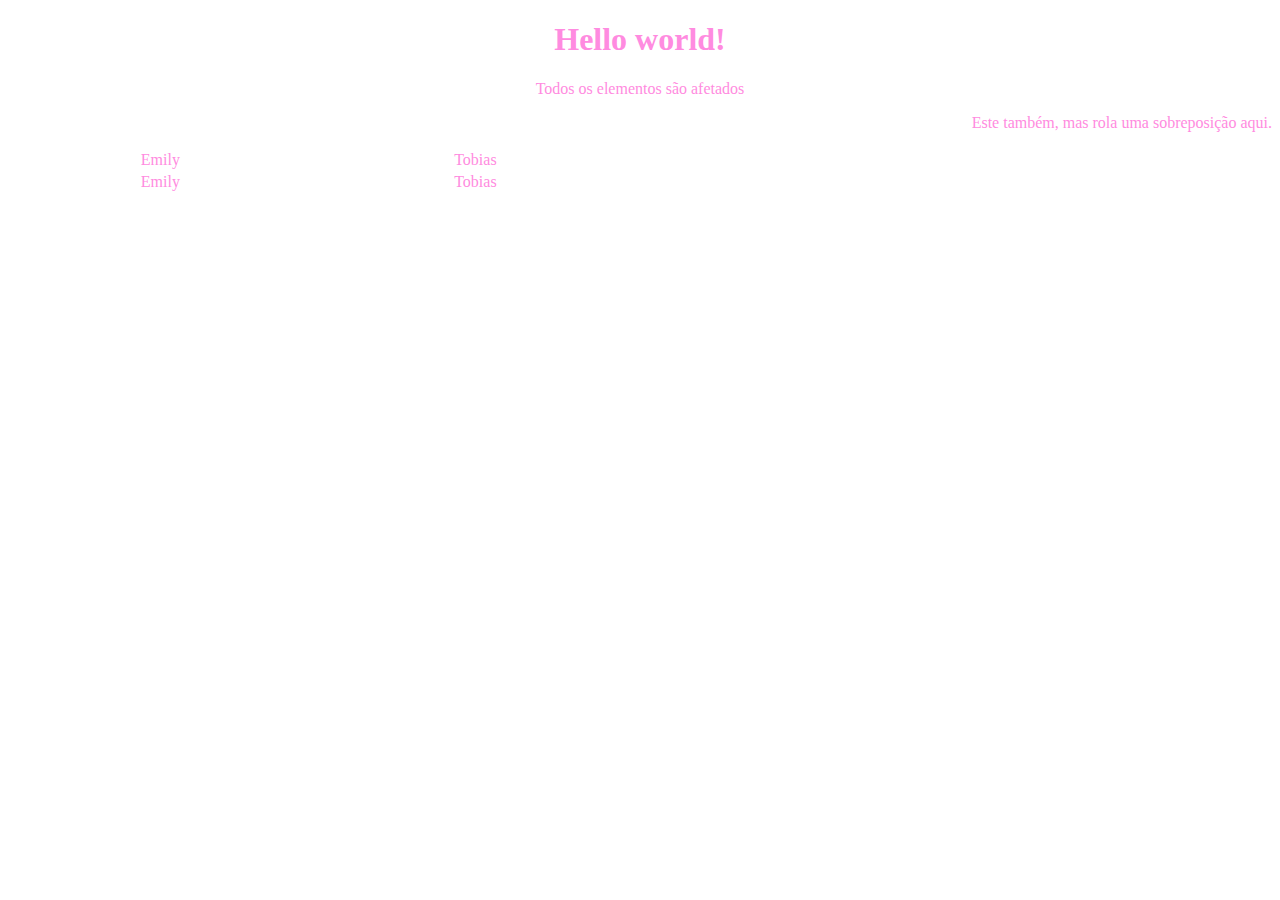
==== Atv_Aula3/index.html @ e7d3139d "atv03 all code" ====
<!DOCTYPE html>
<html lang="en">
<head>
    <meta charset="UTF-8">
    <meta name="viewport" content="width=device-width, initial-scale=1.0">
    <style>
        * {text-align: center;color: #ff8be0;}
        #p1 {text-align: right;}
        #tb1 {border: 1px;width:50%;}
    </style>
</head>
<body>
    <h1>Hello world!</h1>
    <p>Todos os elementos são afetados</p>
    <p id="p1">Este também, mas rola uma sobreposição aqui.</p>
    <table id="tb1">
        <tr>
          <td>Emily</td>
          <td>Tobias</td>
        </tr>
          <tr>
          <td>Emily</td>
          <td>Tobias</td>
        </tr>
      </table>
      
</body>
</html>
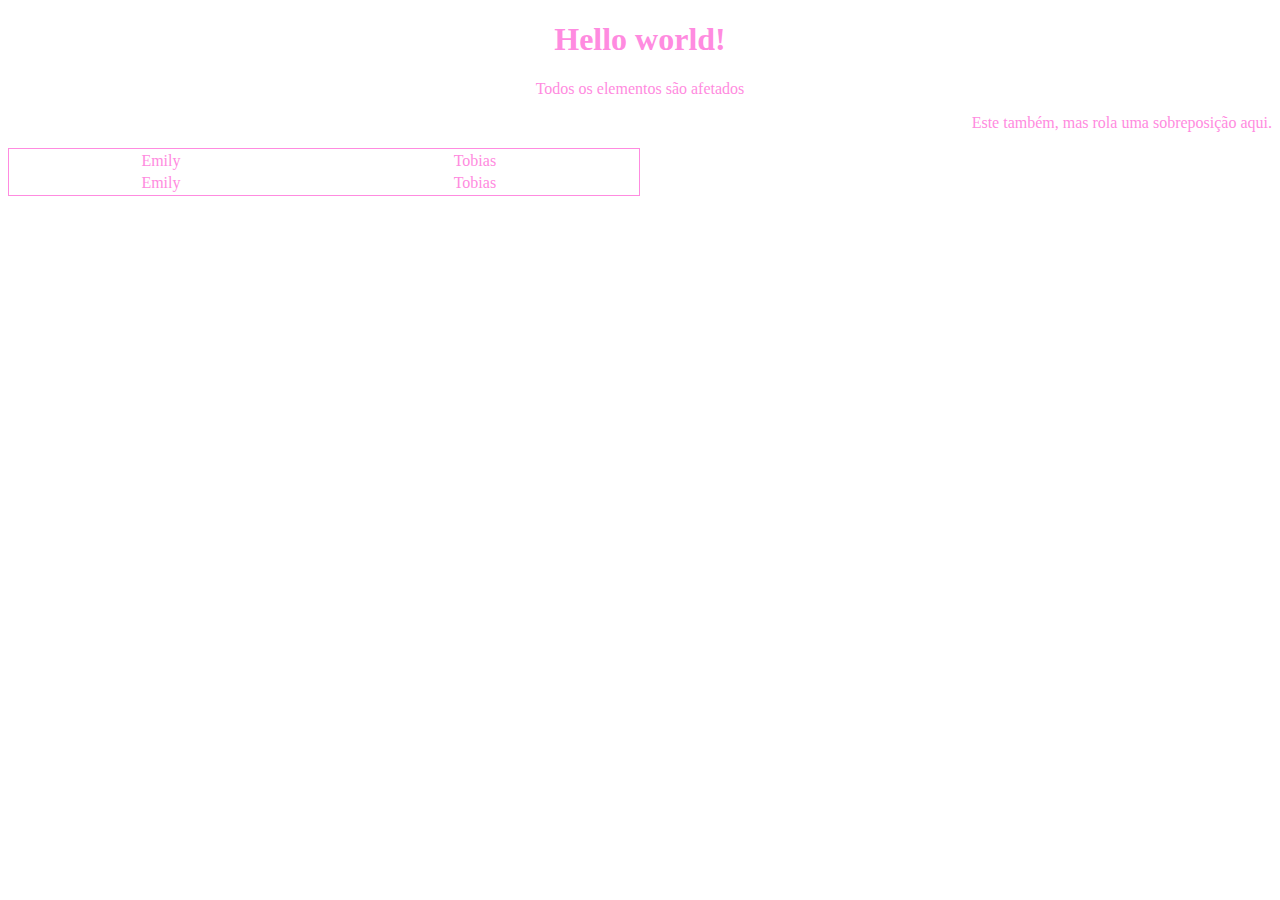
==== commit f257ce29: "add border" ====
--- a/Atv_Aula3/index.html
+++ b/Atv_Aula3/index.html
@@ -6,7 +6,7 @@
     <style>
         * {text-align: center;color: #ff8be0;}
         #p1 {text-align: right;}
-        #tb1 {border: 1px;width:50%;}
+        #tb1 {border: solid 1px;width:50%;}
     </style>
 </head>
 <body>
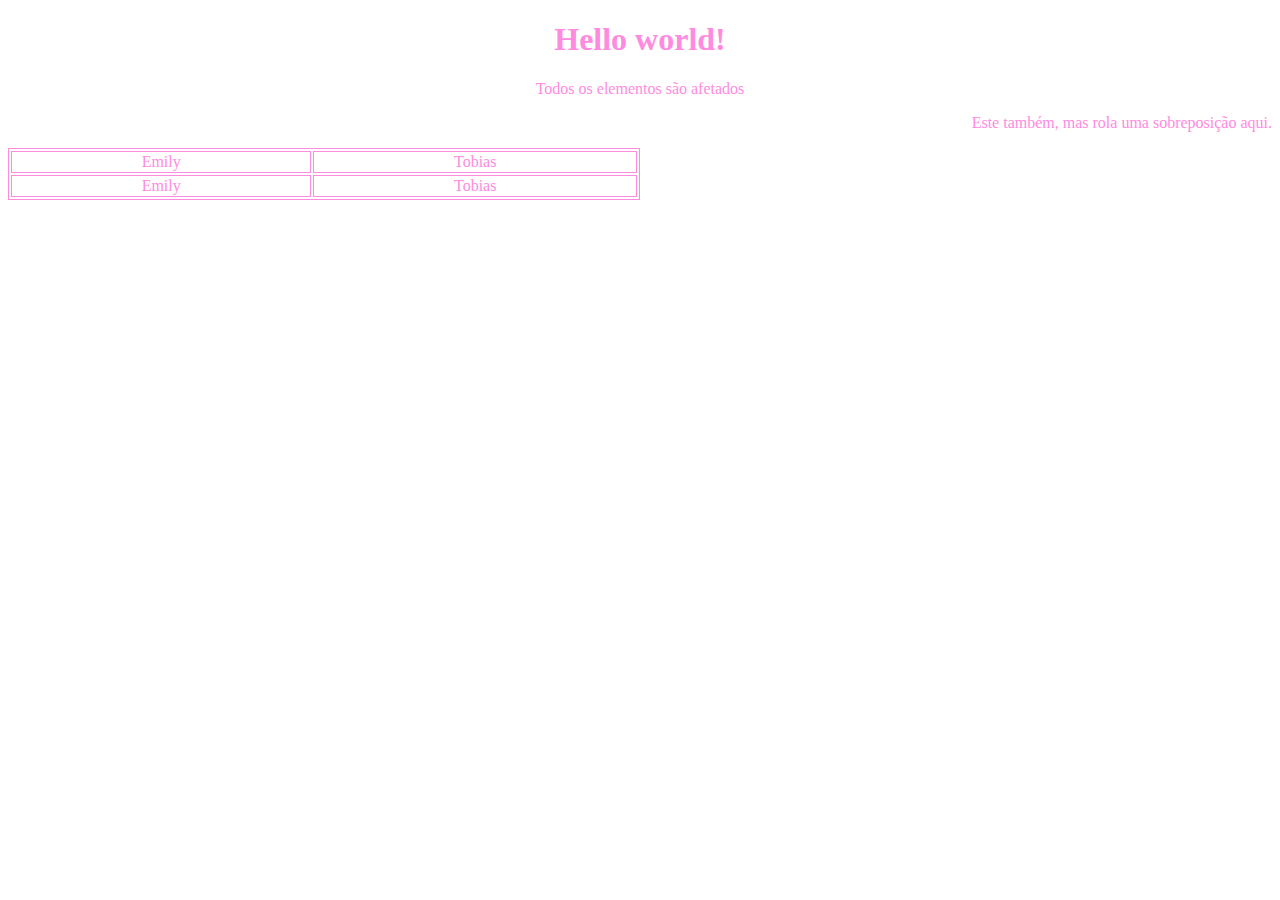
==== commit 22c1acb1: "Border td" ====
--- a/Atv_Aula3/index.html
+++ b/Atv_Aula3/index.html
@@ -7,6 +7,7 @@
         * {text-align: center;color: #ff8be0;}
         #p1 {text-align: right;}
         #tb1 {border: solid 1px;width:50%;}
+        #td{border: solid 1px;}
     </style>
 </head>
 <body>
@@ -15,12 +16,12 @@
     <p id="p1">Este também, mas rola uma sobreposição aqui.</p>
     <table id="tb1">
         <tr>
-          <td>Emily</td>
-          <td>Tobias</td>
+          <td id="td">Emily</td>
+          <td id="td">Tobias</td>
         </tr>
           <tr>
-          <td>Emily</td>
-          <td>Tobias</td>
+          <td id="td">Emily</td>
+          <td id="td">Tobias</td>
         </tr>
       </table>
       
